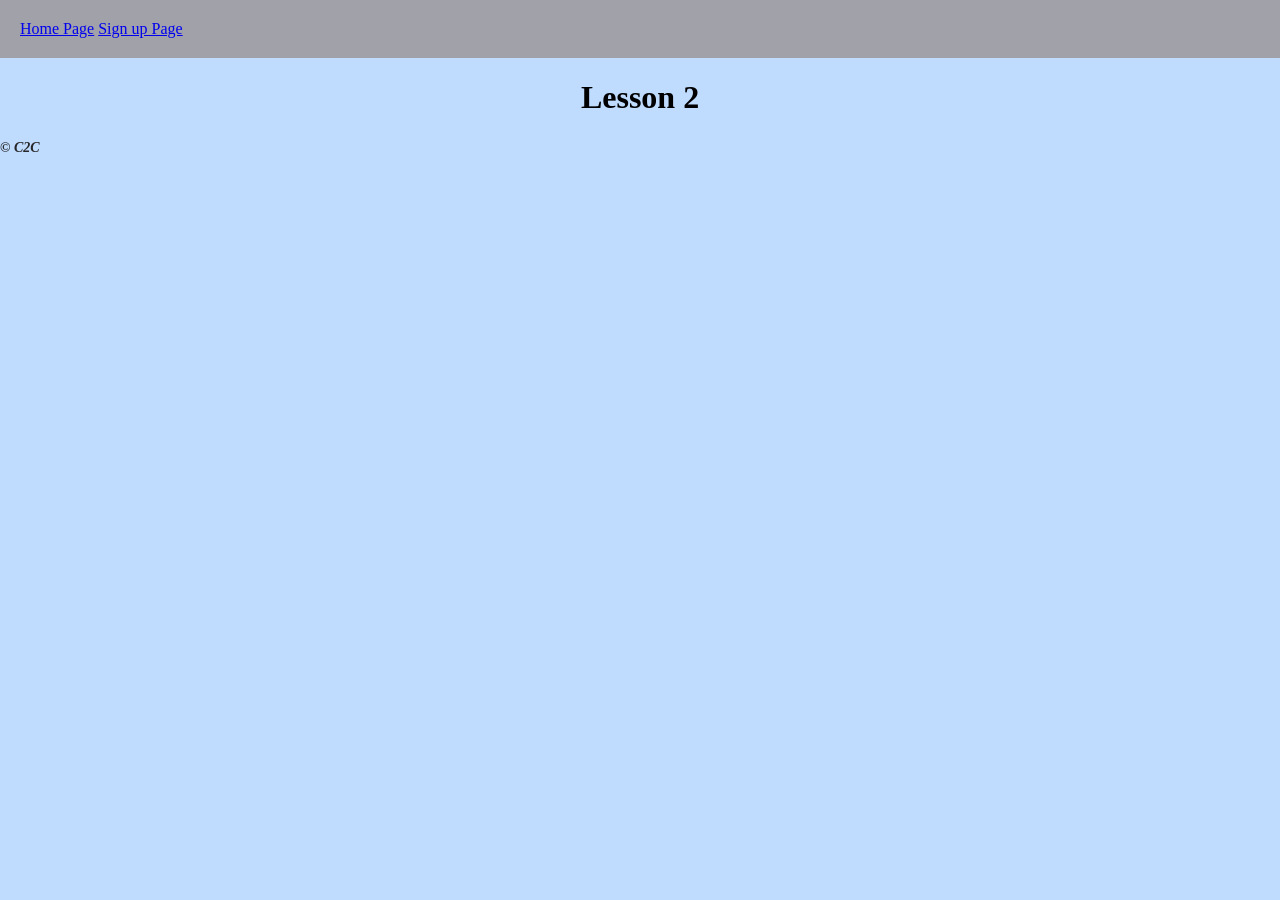
==== Lesson2/index.html @ bea63d8c "Lesson 2 completed files + instructor notes" ====
<!DOCTYPE html>
<html lang="en">
<head>
  <meta charset="UTF-8">
  <meta name="viewport" content="width=device-width, initial-scale=1.0">
  <title>Document</title>
  <link rel="stylesheet" href="./style.css">

  <!-- Internal styles/css - added in the head element using style element. -->
  <style>
    /* body {
      margin: 0;
      background-color: #f4f4f5;
    } */

    header {
      background-color: #a1a1aa;
      padding: 20px;
    }

  </style>
</head>

<body>
  <header>
    <nav>
      <a href="#">Home Page</a>
      <!-- Relative url -->
      <a href="./sign-up.html">Sign up Page</a>
    </nav>
  </header>
  <main>
    <h1>Lesson 2</h1>


  </main>
  <footer>
    <!-- Span - non-semantic element for short text content.
     Inline styles - added direct to element using style attribute
    -->
    <span style="color:#27272a; font-size: 14px; font-style: italic; font-weight: 700;">© C2C</span>
  </footer>

  
</body>
</html>
---- Lesson2/style.css ----
/* External CSS */
body {
  margin: 0;
  background-color: #bfdbfe;
}

h1 {
  text-align: center;
}

form {
  max-width: 500px;
  margin: 0 auto;
  background-color: #dbeafe;
  padding: 20px;
  border-radius: 20px;
  color: #1e3a8a;
}
/* Use . in the beginning of the name for class selector */
.input-group {
  margin-top: 10px;
  margin-bottom: 10px;
}


.block-label {
  display: block;
}

.accent {
  color: #86198f;
  font-weight: 800;
}

.full-width {
  width: 100%;
}

button {
  border: none;
  padding: 8px 20px;
  border-radius: 20px;
  cursor: pointer;
}

.btn-primary {
  background-color: #1e3a8a;
  color: #eff6ff;
}

.btn-primary:hover {
  background-color: #2563eb;
}

.btn-secondary {
  background-color: #bfdbfe;
  color: #1e3a8a;
}

.btn-secondary:hover {
  background-color: #eff6ff;
}
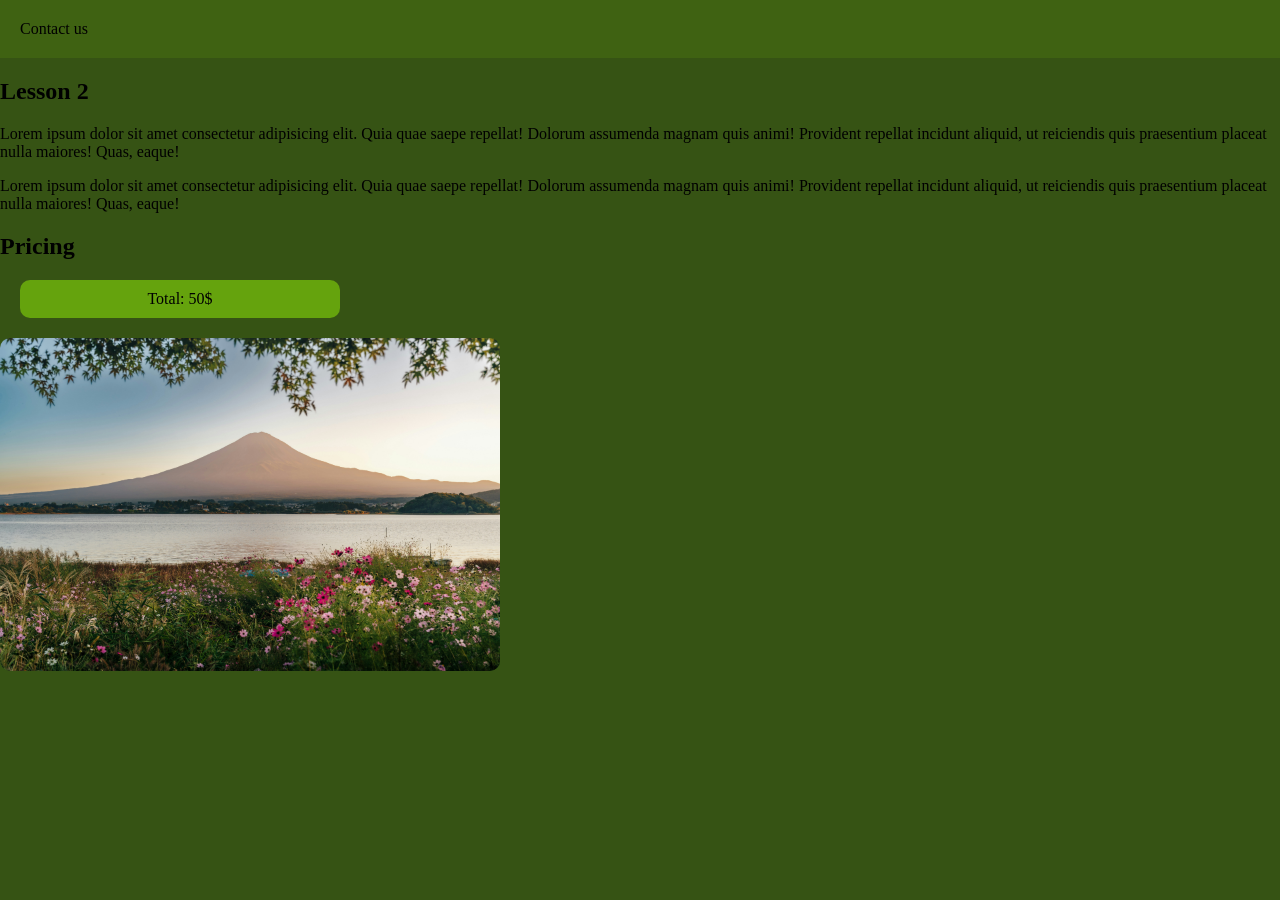
==== commit a5bd029d: "Add Lesson2 completed files" ====
--- a/Lesson2/index.html
+++ b/Lesson2/index.html
@@ -1,46 +1,73 @@
-<!DOCTYPE html>
+<!doctype html>
 <html lang="en">
-<head>
-  <meta charset="UTF-8">
-  <meta name="viewport" content="width=device-width, initial-scale=1.0">
-  <title>Document</title>
-  <link rel="stylesheet" href="./style.css">
-
-  <!-- Internal styles/css - added in the head element using style element. -->
-  <style>
-    /* body {
-      margin: 0;
-      background-color: #f4f4f5;
-    } */
-
-    header {
-      background-color: #a1a1aa;
-      padding: 20px;
-    }
-
-  </style>
-</head>
-
-<body>
-  <header>
-    <nav>
-      <a href="#">Home Page</a>
-      <!-- Relative url -->
-      <a href="./sign-up.html">Sign up Page</a>
-    </nav>
-  </header>
-  <main>
-    <h1>Lesson 2</h1>
+  <head>
+    <meta charset="UTF-8" />
+    <meta name="viewport" content="width=device-width, initial-scale=1.0" />
+    <title>Document</title>
+    <link rel="stylesheet" href="./styles.css" />
+    <!-- Css in HTML (style) - should be placed inside head element. DO NOT USE. -->
+    <style>
+      /* 
+      selector {
+        rule: value;
+      }
+      */
 
 
-  </main>
-  <footer>
-    <!-- Span - non-semantic element for short text content.
-     Inline styles - added direct to element using style attribute
-    -->
-    <span style="color:#27272a; font-size: 14px; font-style: italic; font-weight: 700;">© C2C</span>
-  </footer>
+      /* class selector - starts with a . folllowed by class name */
+      .card {
+        background-color: #65a30d;
+        max-width: 300px;
+        text-align: center;
+        padding: 10px;
+        margin: 20px;
+        border-radius: 10px;
+      }
+    </style>
+  </head>
+  <body>
+    <!-- Semantic elements: main, section, h1 ... h6, p, img  -->
+    <!-- Non-semantic elements: div, span -->
+    <header>
+      <nav>
+        <ul>
+          <li>
+            <a href="./contact.html">Contact us</a>
+          </li>
+        </ul>
+      </nav>
+    </header>
+    <main>
+      <section>
+        <h1>Lesson 2</h1>
+        <div>
+          <p>
+            Lorem ipsum dolor sit amet <span>consectetur</span> adipisicing
+            elit. Quia quae saepe repellat! Dolorum assumenda magnam quis animi!
+            Provident repellat incidunt aliquid, ut reiciendis quis praesentium
+            placeat nulla maiores! Quas, eaque!
+          </p>
+          <p>
+            Lorem ipsum dolor sit amet consectetur adipisicing elit. Quia quae
+            saepe repellat! Dolorum assumenda magnam quis animi! Provident
+            repellat incidunt aliquid, ut reiciendis quis praesentium placeat
+            nulla maiores! Quas, eaque!
+          </p>
+        </div>
+      </section>
 
-  
-</body>
-</html>+      <section>
+        <h2>Pricing</h2>
+        <div class="card">
+          <span>Total: 50$</span>
+        </div>
+      </section>
+    </main>
+
+    <!-- Inline styles - DO NOT USE!!! -->
+    <img src="./image.jpg" alt="" style="width: 500px; border-radius: 10px" />
+
+
+    <footer></footer>
+  </body>
+</html>
--- a/Lesson2/styles.css
+++ b/Lesson2/styles.css
@@ -0,0 +1,58 @@
+body {
+  background-color: #365314;
+  margin: 0;
+}
+
+nav {
+  background-color: #3f6212;
+  padding: 20px;
+}
+
+ul {
+  list-style-type: none;
+  padding: 0;
+  margin: 0;
+}
+
+
+a {
+  color: inherit;
+  text-decoration: none;
+}
+
+a:hover {
+  text-decoration: underline;
+}
+
+/* class selector */
+.text-center {
+  text-align: center;
+}
+
+.input-group {
+  margin-bottom: 20px;
+}
+
+.block-label {
+  display: block;
+}
+
+fieldset {
+  border: 0;
+  padding: 0;
+  margin: 0;
+}
+
+form {
+  max-width: 500px;
+  margin: 0 auto;
+
+  background-color: #65a30d;
+  border-radius: 10px;
+  padding: 20px;
+}
+
+
+.full-width {
+  width: 100%;
+}
